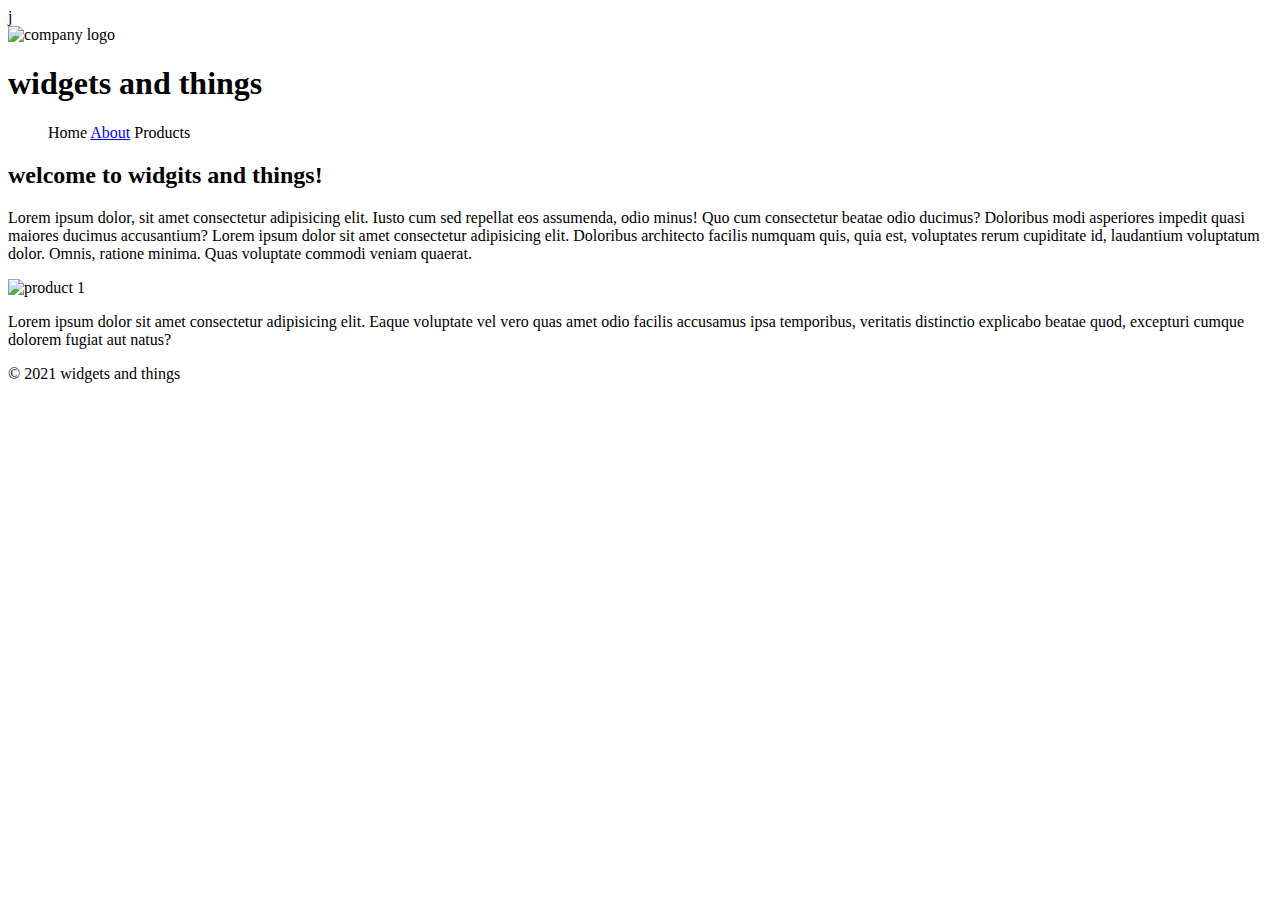
==== Lab2/index.html @ 27e5d67e "Updates" ====
j<!DOCTYPE html>
<html lang="en">
    <head>
        <title>Widgets and thing!</title>
        <meta charset="utf-8">
        <link rel="preconnect" href="https://fonts.googleapis.com">
        <link rel="preconnect" href="https://fonts.gstatic.com" crossorigin>
        <link href="https://fonts.googleapis.com/css2?family=Besley:wght@400;700&family=Oswald:wght@700&display=swap" rel="stylesheet">
        <link rel="stylesheet" herf="css/normalize.css">
        <link rel="stylesheet" href="css/styles.css">
    </head>

    <body>
        <header>
            <img src="images/logo.svg" alt="company logo">
            <h1>widgets and things</h1>
        </header>
        <nav>
            <ul>
                <a class="active" heref="index.html">Home</a>
                <a href="about.html">About</a>
                <a heref="products.html">Products</a>
            </ul>
        </nav>
        <main>
            <h2>welcome to widgits and things!</h2>
            <p>Lorem ipsum dolor, sit amet consectetur adipisicing elit. Iusto cum sed repellat eos assumenda, odio minus! Quo cum consectetur beatae odio ducimus? Doloribus modi asperiores impedit quasi maiores ducimus accusantium? Lorem ipsum dolor sit amet consectetur adipisicing elit. Doloribus architecto facilis numquam quis, quia est, voluptates rerum cupiditate id, laudantium voluptatum dolor. Omnis, ratione minima. Quas voluptate commodi veniam quaerat.</p>

            <img src="images/product1.svg" alt="product 1">
            <p>Lorem ipsum dolor sit amet consectetur adipisicing elit. Eaque voluptate vel vero quas amet odio facilis accusamus ipsa temporibus, veritatis distinctio explicabo beatae quod, excepturi cumque dolorem fugiat aut natus?</p>

        </main>
        <footer>&copy; 2021 widgets and things</footer>
    </body>
</html>
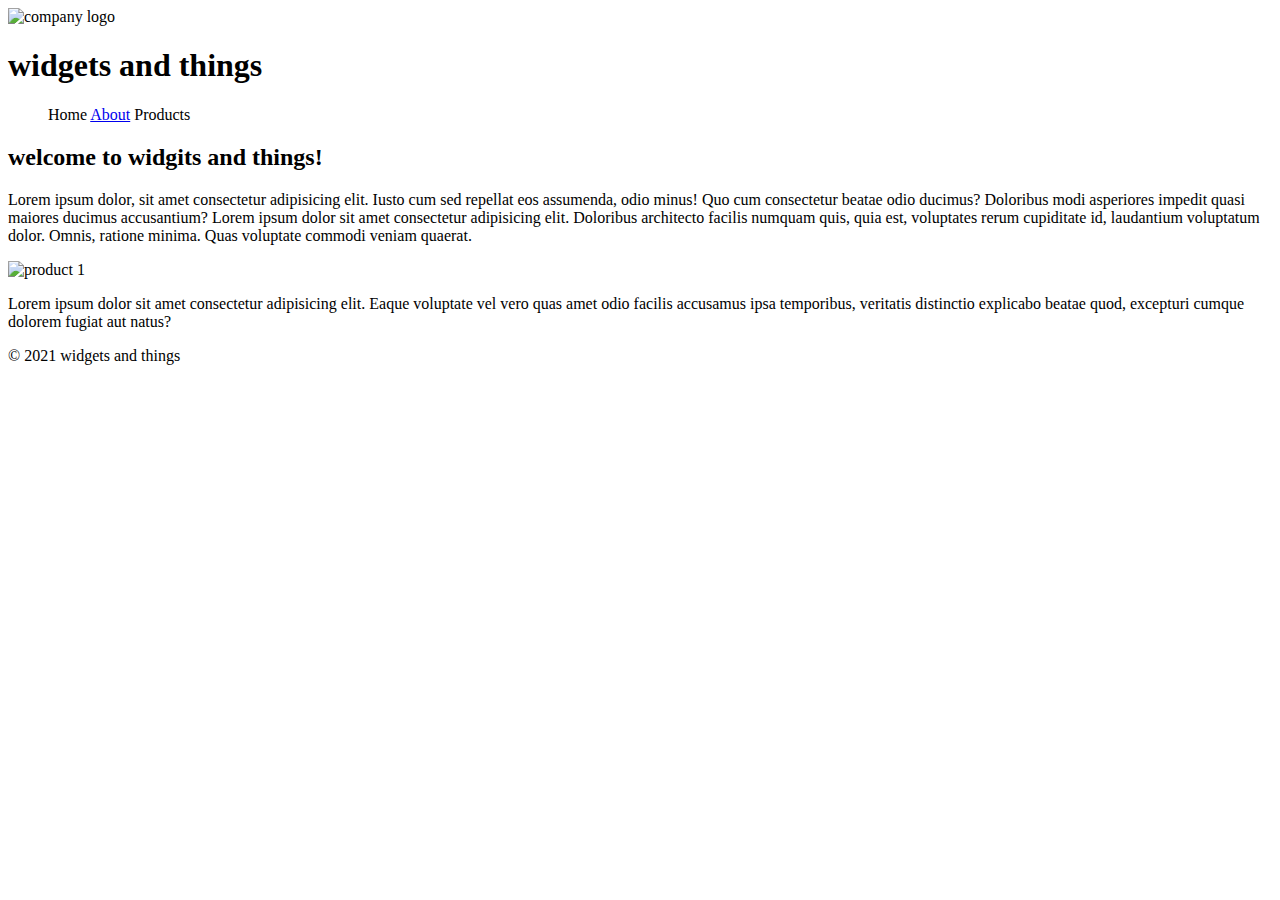
==== commit 748c6bd1: "Updates" ====
--- a/Lab2/index.html
+++ b/Lab2/index.html
@@ -1,4 +1,4 @@
-j<!DOCTYPE html>
+<!DOCTYPE html>
 <html lang="en">
     <head>
         <title>Widgets and thing!</title>
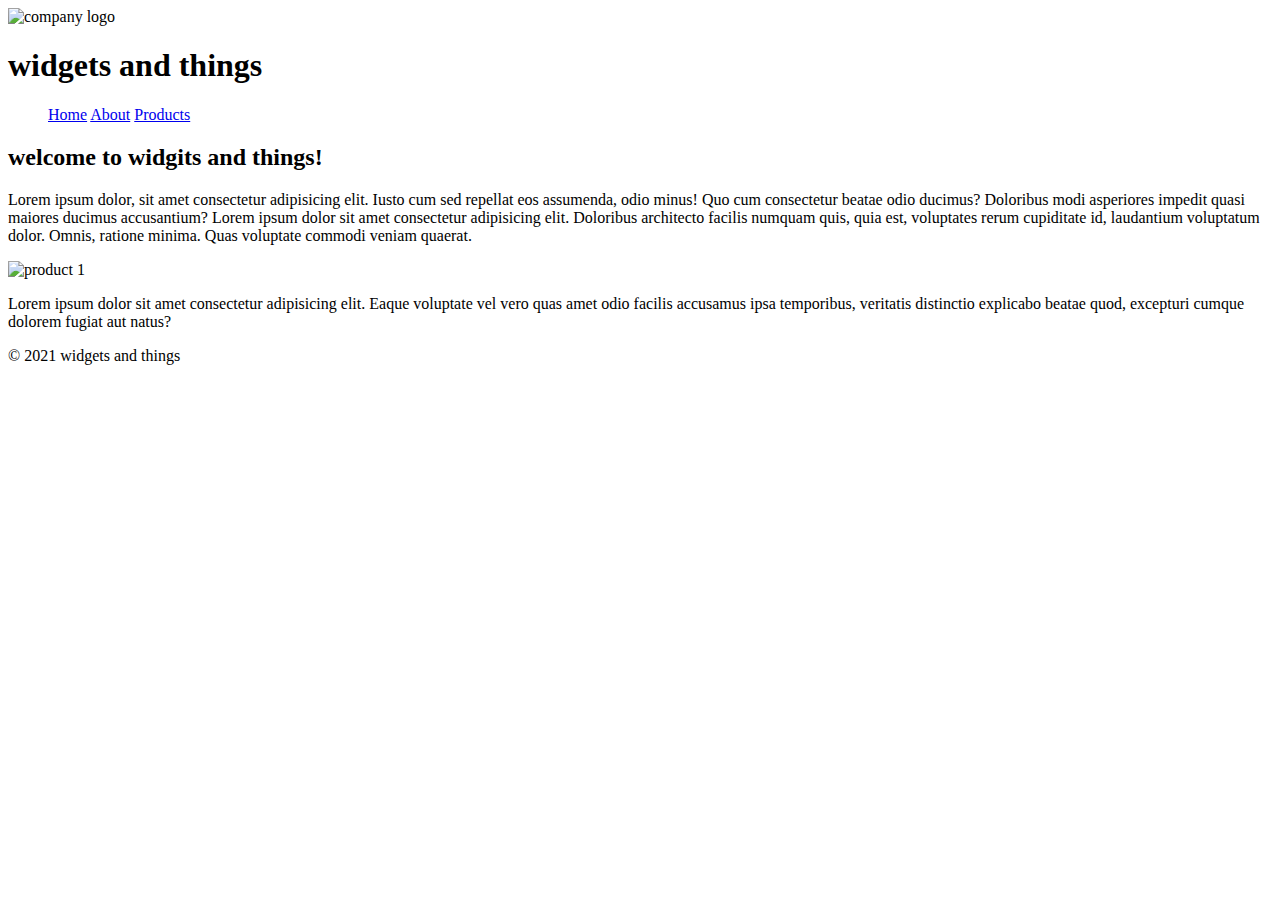
==== commit e8e9e6b6: "Updates" ====
--- a/Lab2/index.html
+++ b/Lab2/index.html
@@ -6,7 +6,7 @@
         <link rel="preconnect" href="https://fonts.googleapis.com">
         <link rel="preconnect" href="https://fonts.gstatic.com" crossorigin>
         <link href="https://fonts.googleapis.com/css2?family=Besley:wght@400;700&family=Oswald:wght@700&display=swap" rel="stylesheet">
-        <link rel="stylesheet" herf="css/normalize.css">
+        <link rel="stylesheet" href="css/normalize.css">
         <link rel="stylesheet" href="css/styles.css">
     </head>
 
@@ -17,9 +17,9 @@
         </header>
         <nav>
             <ul>
-                <a class="active" heref="index.html">Home</a>
+                <a class="active" href="index.html">Home</a>
                 <a href="about.html">About</a>
-                <a heref="products.html">Products</a>
+                <a href="products.html">Products</a>
             </ul>
         </nav>
         <main>
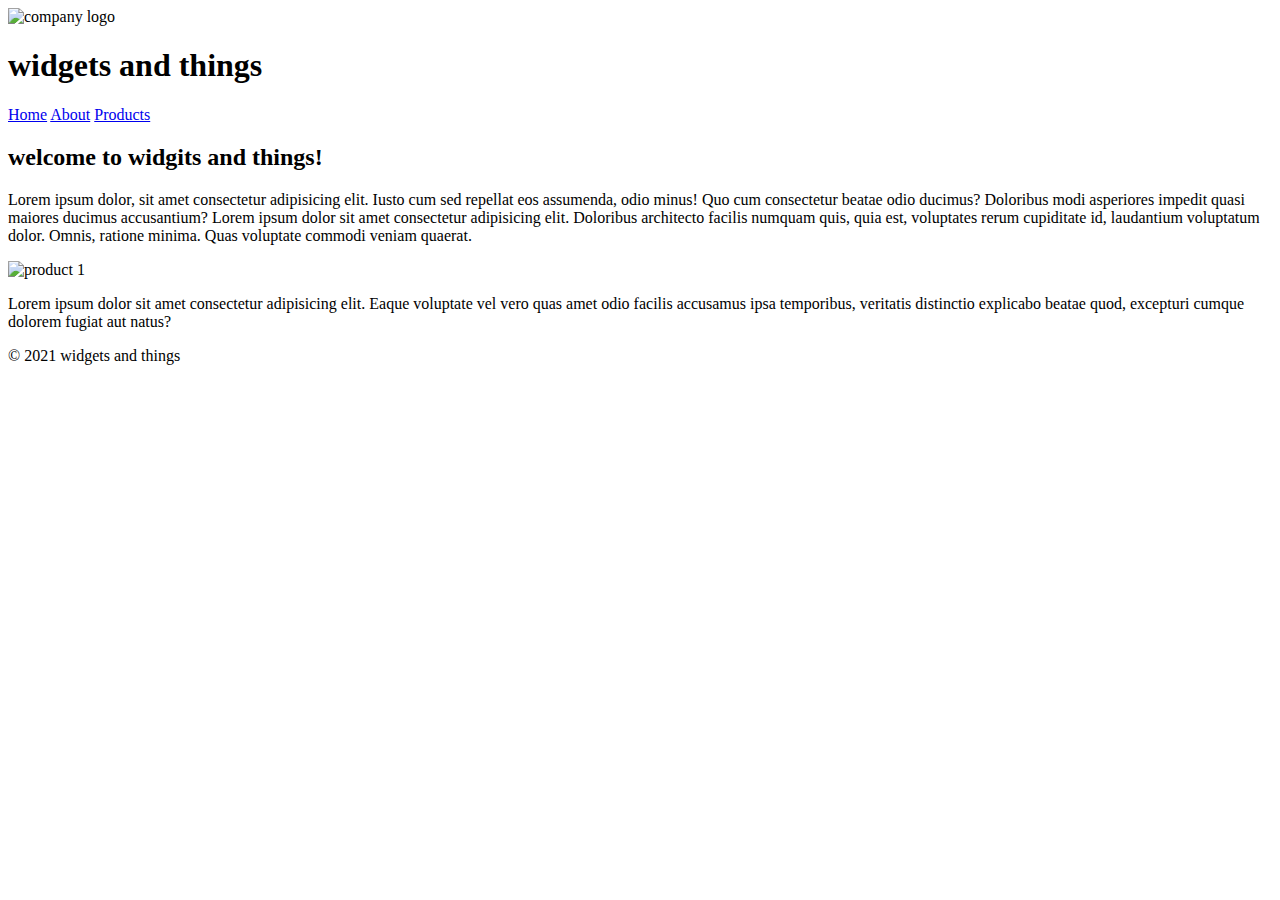
==== commit c0c1d2a3: "Updates" ====
--- a/Lab2/index.html
+++ b/Lab2/index.html
@@ -16,11 +16,11 @@
             <h1>widgets and things</h1>
         </header>
         <nav>
-            <ul>
+            
                 <a class="active" href="index.html">Home</a>
                 <a href="about.html">About</a>
                 <a href="products.html">Products</a>
-            </ul>
+
         </nav>
         <main>
             <h2>welcome to widgits and things!</h2>
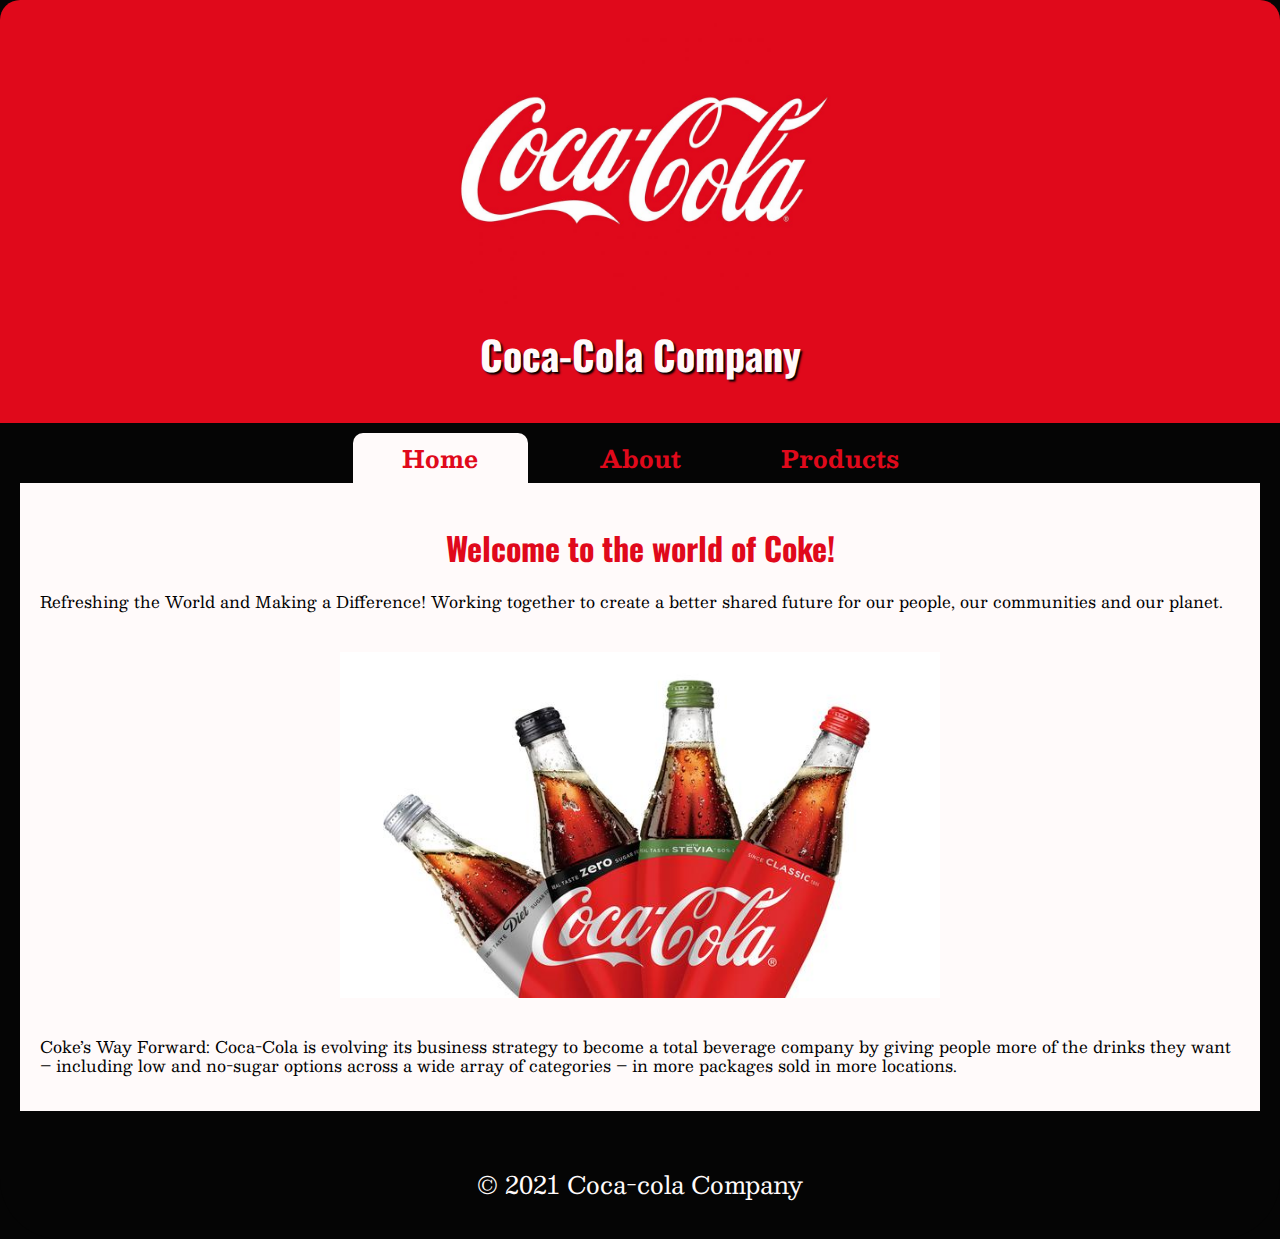
==== commit 13c81d3c: "Updated" ====
--- a/Lab2/index.html
+++ b/Lab2/index.html
@@ -12,8 +12,8 @@
 
     <body>
         <header>
-            <img src="images/logo.svg" alt="company logo">
-            <h1>widgets and things</h1>
+            <img src="images/coco-cola Logo.jpg" alt="company logo">
+            <h1>Coca-Cola Company</h1>
         </header>
         <nav>
             
@@ -23,13 +23,15 @@
 
         </nav>
         <main>
-            <h2>welcome to widgits and things!</h2>
-            <p>Lorem ipsum dolor, sit amet consectetur adipisicing elit. Iusto cum sed repellat eos assumenda, odio minus! Quo cum consectetur beatae odio ducimus? Doloribus modi asperiores impedit quasi maiores ducimus accusantium? Lorem ipsum dolor sit amet consectetur adipisicing elit. Doloribus architecto facilis numquam quis, quia est, voluptates rerum cupiditate id, laudantium voluptatum dolor. Omnis, ratione minima. Quas voluptate commodi veniam quaerat.</p>
+            <h2>Welcome to the world of Coke!</h2>
+            <p>Refreshing the World and Making a Difference!
+                Working together to create a better shared future for our people, our communities and our planet.</p>
 
-            <img src="images/product1.svg" alt="product 1">
-            <p>Lorem ipsum dolor sit amet consectetur adipisicing elit. Eaque voluptate vel vero quas amet odio facilis accusamus ipsa temporibus, veritatis distinctio explicabo beatae quod, excepturi cumque dolorem fugiat aut natus?</p>
+            <img src="images/coca-cola brand.jpg" alt="product 1">
+            <p>Coke’s Way Forward:
+                Coca-Cola is evolving its business strategy to become a total beverage company by giving people more of the drinks they want – including low and no-sugar options across a wide array of categories – in more packages sold in more locations.</p>
 
         </main>
-        <footer>&copy; 2021 widgets and things</footer>
+        <footer>&copy; 2021 Coca-cola Company</footer>
     </body>
 </html>
--- a/Lab2/css/styles.css
+++ b/Lab2/css/styles.css
@@ -0,0 +1,102 @@
+body{
+    background-color: #050505;
+    font-family: 'Besley', serif;
+}
+
+#container {
+    background-color: #050505;
+    width: 900px;
+    margin: 20px auto;
+    border-radius: 20px;
+    box-shadow: 5px 5px 10px black;
+}
+
+header{
+    padding: 20px 0;
+    background-color: #e0091b;
+    border-radius: 20px 20px 0 0;
+}
+
+header img{
+    display: block;
+    width: 30%;
+    margin: 0 auto
+}
+
+header h1{
+font-size: 2.5em;
+text-align: center;
+color: #fffafa;
+font-family: 'Oswald', sans-serif;
+text-shadow: 2px 2px 2px black;
+}
+
+nav{
+    background-color: #050505;
+    padding-top: 10px;
+    text-align: center;
+}
+
+nav a{
+    display: inline-block;
+    background: color #050505; 
+    height: 50px;
+    width:175px;
+    font-size: 1.5em;
+    font-weight: bold;
+    line-height: 50px; 
+    color: #e0091b;
+    text-decoration: none;
+    border-radius: 10px 10px 0 0;
+    margin: 0 10px;
+}
+
+nav a:hover{
+    background-color: #e0091b;
+    color: #fffafa;
+}
+
+main{
+    background-color: #fffafa;
+    padding: 20px;
+    margin: 0 20px 20px 20px;
+}
+
+main h2{
+    text-align: center;
+    color: #e0091b;
+    font-size: 2em;
+    font-family: 'Oswald', sans-serif;
+    
+}
+
+main img{
+    display: block;
+    width: 50%;
+    margin: 20px auto;
+    background-color: #fffafa;
+    padding: 20px;
+    border-radius: 20px ;
+
+}
+
+footer{
+    background-color: #050505;
+    padding: 40px 0;
+    color: #fffafa;
+    font-size: 1.5em;
+    text-align: center;
+    border-radius: 0 0 60px 60px;
+}
+
+.active{
+    background-color: #fffafa;
+    color: #e0091b;
+}
+
+.pro_head{
+    text-align: center;
+    color: #050505;
+    font-size: 1.5em;
+    font-family: 'Oswald', sans-serif;
+}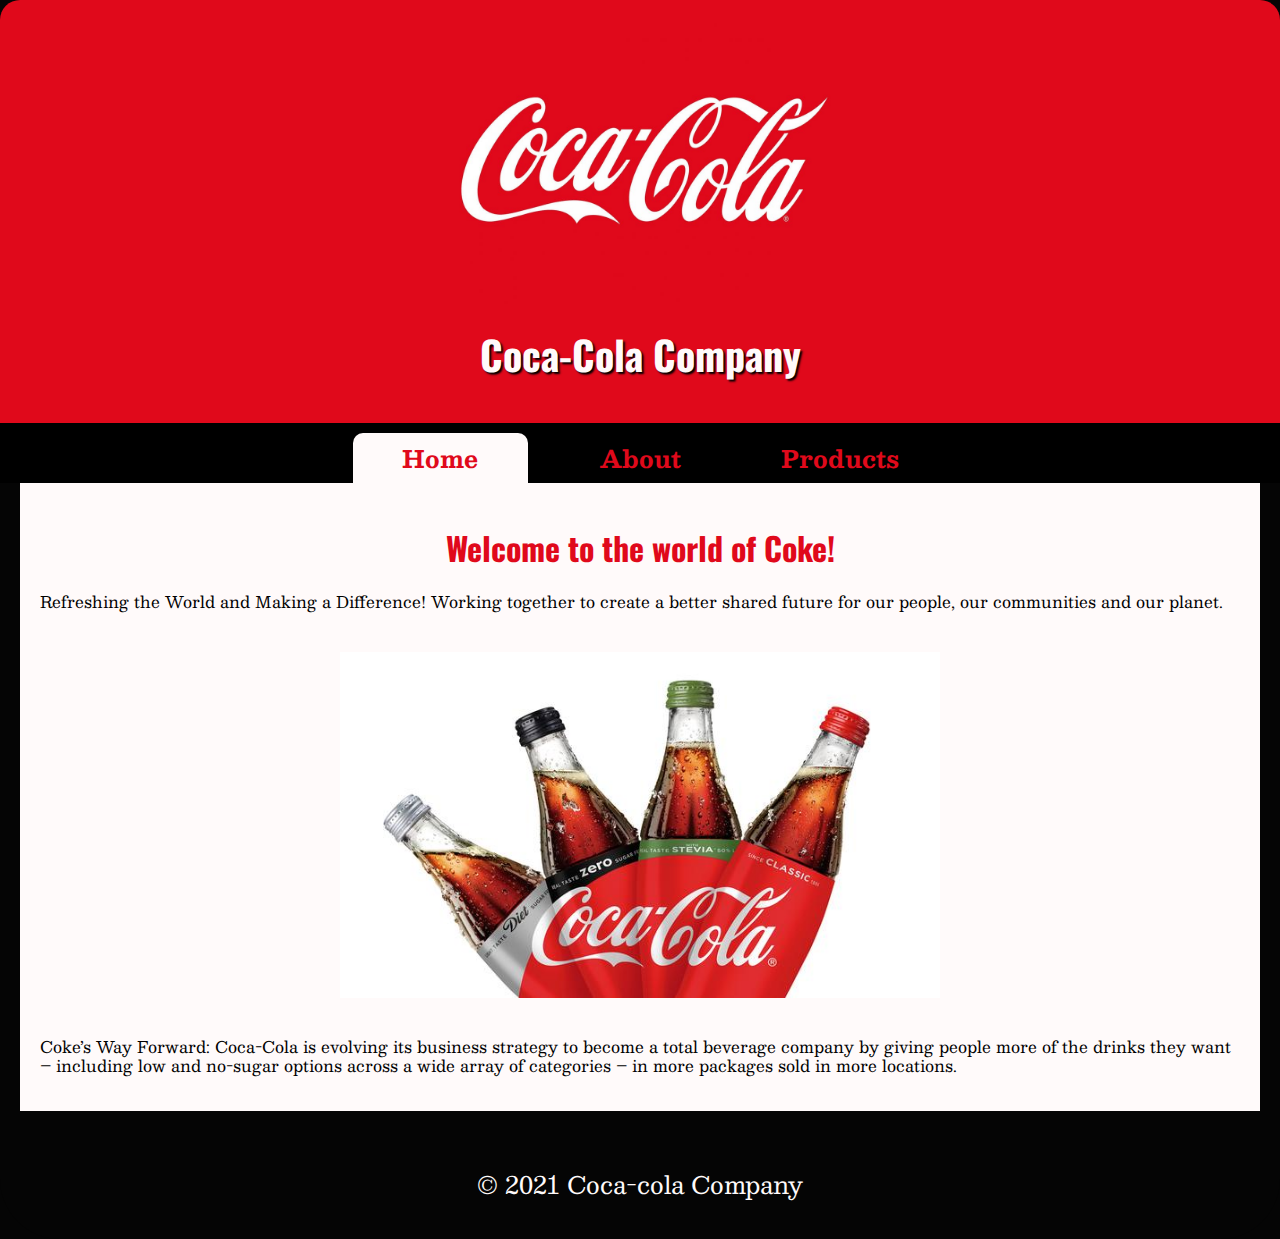
==== commit 11f65402: "Updates" ====
--- a/Lab2/index.html
+++ b/Lab2/index.html
@@ -12,7 +12,7 @@
 
     <body>
         <header>
-            <img src="images/coco-cola Logo.jpg" alt="company logo">
+            <img src="images/coco-colaLogo.jpg" alt="company logo">
             <h1>Coca-Cola Company</h1>
         </header>
         <nav>
@@ -27,7 +27,7 @@
             <p>Refreshing the World and Making a Difference!
                 Working together to create a better shared future for our people, our communities and our planet.</p>
 
-            <img src="images/coca-cola brand.jpg" alt="product 1">
+            <img src="images/coca-colaBrand.jpg" alt="product 1">
             <p>Coke’s Way Forward:
                 Coca-Cola is evolving its business strategy to become a total beverage company by giving people more of the drinks they want – including low and no-sugar options across a wide array of categories – in more packages sold in more locations.</p>
 
--- a/Lab2/css/styles.css
+++ b/Lab2/css/styles.css
@@ -32,14 +32,14 @@
 }
 
 nav{
-    background-color: #050505;
+    background-color: black;
     padding-top: 10px;
     text-align: center;
 }
 
 nav a{
     display: inline-block;
-    background: color #050505; 
+    background-color: black; 
     height: 50px;
     width:175px;
     font-size: 1.5em;
